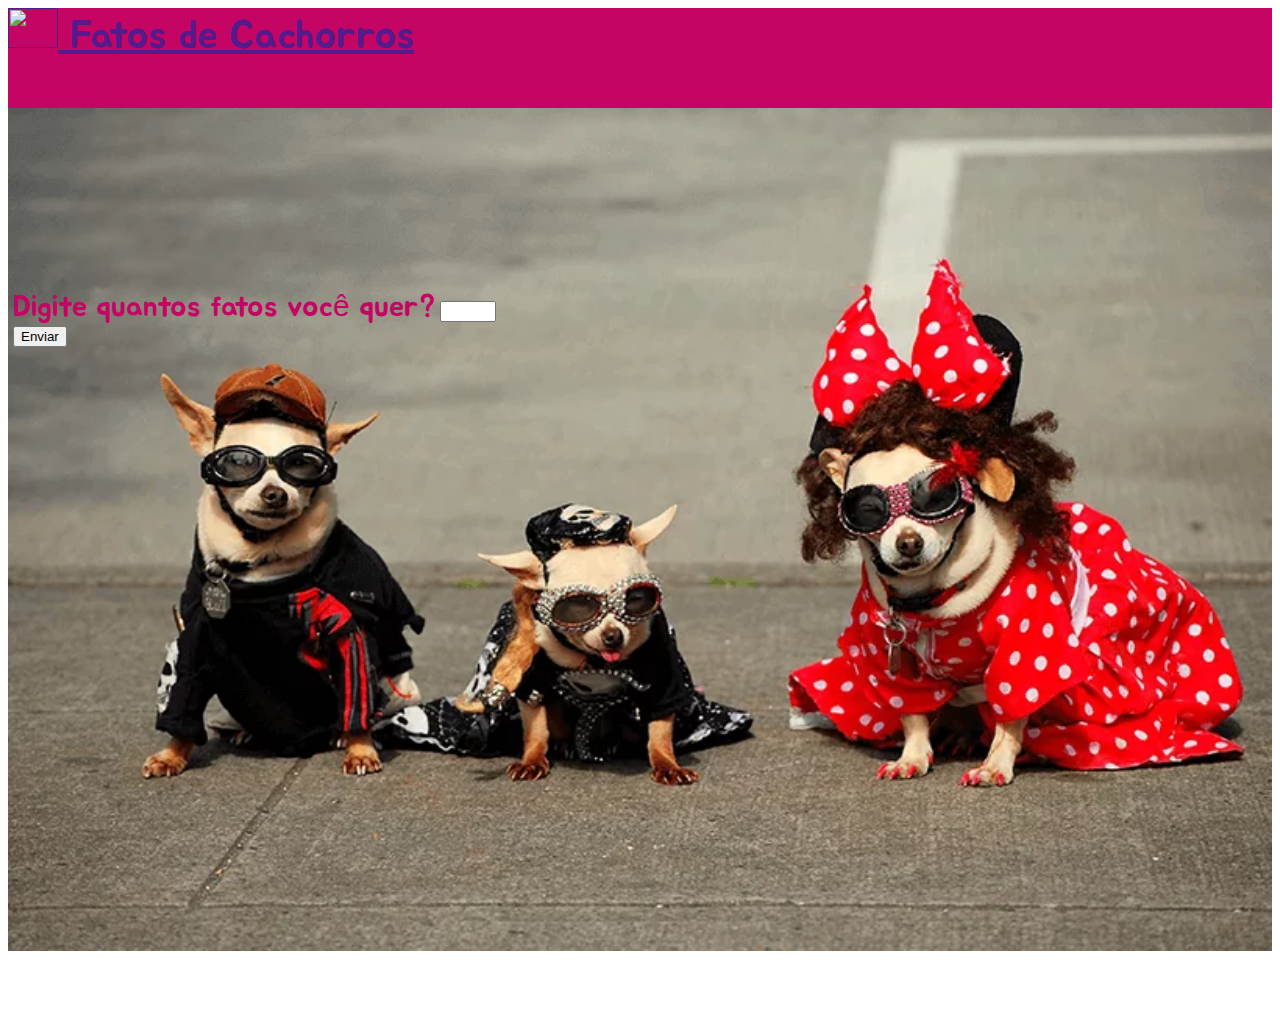
==== Assets/Páginas/fatos.html @ 77b0a8a6 "Commit" ====
<!DOCTYPE html>
<html lang="pt-br">

<head>
  <title>Fatos sobre cachorros</title>
  <meta charset="utf-8">
  <link rel="stylesheet" href="../Css/main.css">
  <link rel="shortcut icon"
    href="https://img.favpng.com/23/19/22/animals-icon-woof-woof-icon-dog-icon-png-favpng-qYRWzpkHmgVLvV2yLnAdzCaRW.jpg"
    type="imagem">
  <link href="https://cdn.jsdelivr.net/npm/bootstrap@5.1.3/dist/css/bootstrap.min.css" rel="stylesheet"
    integrity="sha384-1BmE4kWBq78iYhFldvKuhfTAU6auU8tT94WrHftjDbrCEXSU1oBoqyl2QvZ6jIW3" crossorigin="anonymous">
  <link rel="preconnect" href="https://fonts.googleapis.com">
  <link rel="preconnect" href="https://fonts.gstatic.com" crossorigin>
  <link href="https://fonts.googleapis.com/css2?family=Jua&display=swap" rel="stylesheet">
</head>

<body>
  <header>
    <nav class="navbar navbar-light bg-light">
      <div class="container-fluid justify-content-center cor-nav">
        <a class="navbar-brand" href="">
          <img src="https://encrypted-tbn0.gstatic.com/images?q=tbn:ANd9GcRJn_QAUdWgS8KyXrrwFNQvWGMW3zSPuUCX5Q&usqp=CAU"
            alt="" width="50" height="40" class="d-inline-block align-text-top">
          Fatos de Cachorros
        </a>
      </div>
    </nav>
  </header>

  <main class="fatos-background">
    <div class="container flex fatos-container">
      <form name="form">
        <div class="form-group">
          <label>Digite quantos fatos você quer?</label>
          <input type="number" class="form-control" name="number" min="2" max="50">
        </div>
          <button type="submit" class="bnt bnt-cor btn-lg">Enviar</button>
       
      </form>

      <aside>
        <ol class="fatos-cachorro">

        </ol>
      </aside>
    </div>
  </main>

  <script src="../javaScript/main.js"></script>
  <script src="https://cdn.jsdelivr.net/npm/bootstrap@5.1.3/dist/js/bootstrap.bundle.min.js"integrity="sha384-ka7Sk0Gln4gmtz2MlQnikT1wXgYsOg+OMhuP+IlRH9sENBO0LRn5q+8nbTov4+1p"
    crossorigin="anonymous"></script>
</body>

</html>
---- Assets/Css/main.css ----
.imagem-cachorro {
height: 500px;
object-fit: cover;
object-position: 0 25%;
}

.imagem-cachorro-1 {
    height: 500px;
    object-fit: cover;
    object-position: 0 15%;
}

p {
    font-family: 'Jua', sans-serif;
    font-size: 30px;
    color:rgb(196, 5, 100);
}
a{
    font-family: 'Jua', sans-serif;
    font-size: 40px;   
}

.fonte{
    font-family: 'Jua', sans-serif;
    color: black;
    
}

.cor-nav{
    background-color: rgb(196, 5, 100);
    height: 100px;
}

.botao a:hover{
    border: solid 2px white; 
    color: white;
}

.botao a{
    text-decoration: none ;
    color: black;
    font-family: 'Jua', sans-serif;
    background-color: rgb(196, 5, 100);
    padding: 12.5px 35px;
    border-radius: 3px ; 
}
form{
    width: 44%; 
}
form, aside{
    margin-top: 175px ;
}
ol{
    overflow: auto;
    max-height: 400px ;
    margin: 0;
    padding: 0;
}
ol li{
    padding: 15px 27px;
    background: rgb(196, 5, 100) ;
    margin-bottom: 10px ;
    list-style-type: none;
    font-family: 'Inconsolata', monospace;
}
aside{
    display: none;
    width: 10% ;
    padding: 15px ;
    border: solid 1px rgb(196, 5, 100); 
}
label{
    font-size: 1.6rem;
    color:rgb(196, 5, 100);
    font-family: 'Jua', sans-serif;
    font-size: 30px;

}
.btn-cor{
    color: rgb(196, 5, 100);
    font-family: 'Jua', sans-serif;
}
.fatos-container{
  position: relative; 
  padding: 5px;
  
}
.fatos-background{
    height: 100vh ;
    background-image: url(../Imagens/imagem-fundo.webp);
    background-repeat: no-repeat;  
    background-size: 100%; 
}
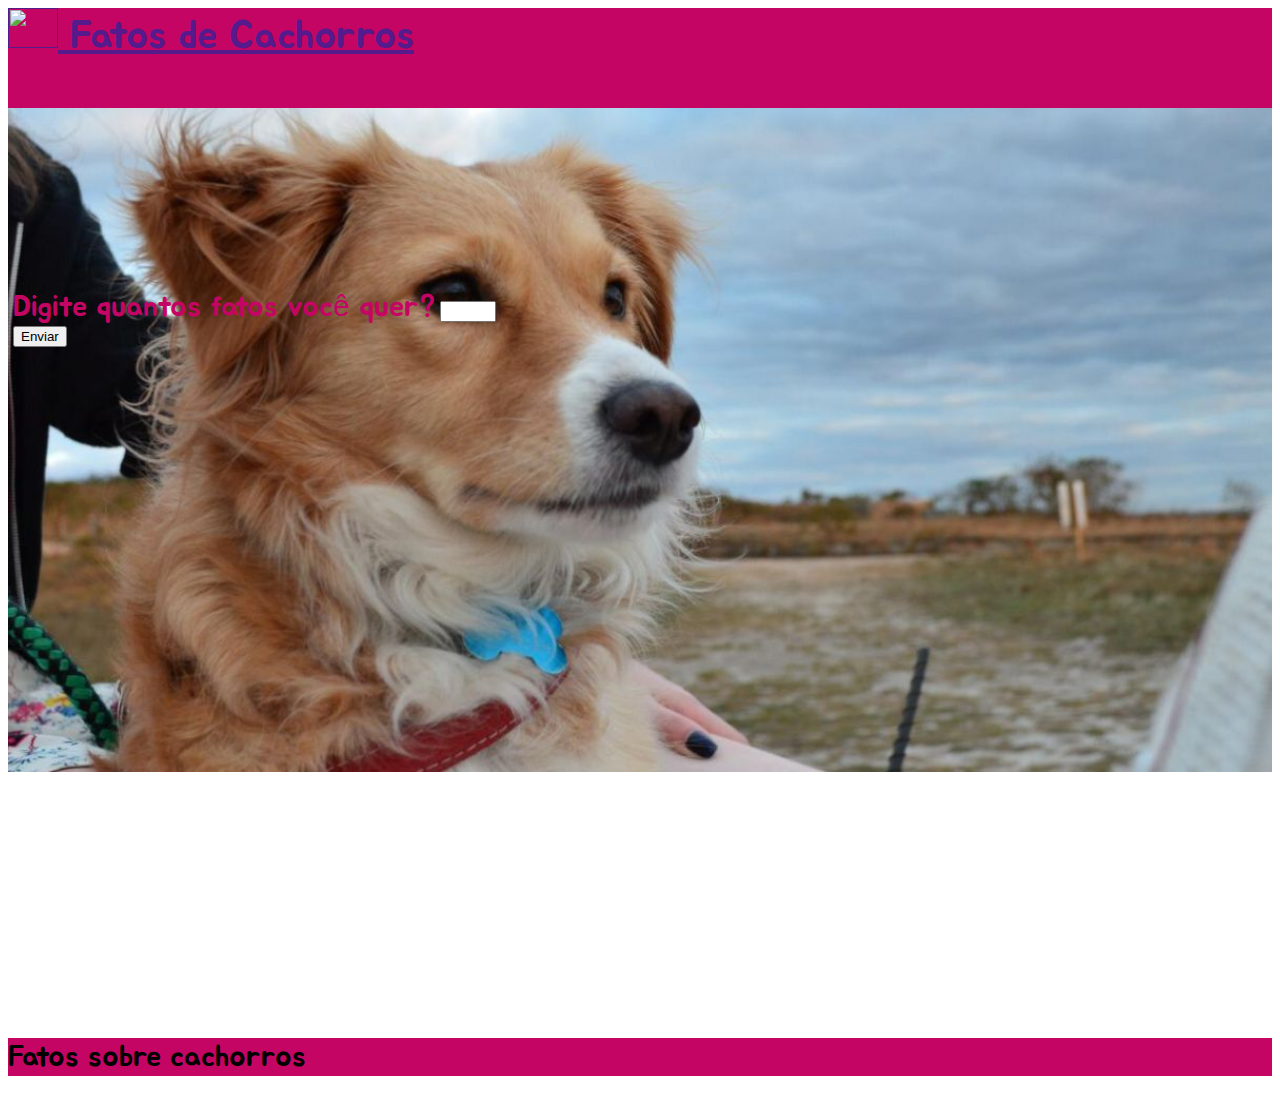
==== commit 2b500e39: "commit" ====
--- a/Assets/Páginas/fatos.html
+++ b/Assets/Páginas/fatos.html
@@ -18,7 +18,7 @@
 <body>
   <header>
     <nav class="navbar navbar-light bg-light">
-      <div class="container-fluid justify-content-center cor-nav">
+      <div class="container-fluid cor-nav">
         <a class="navbar-brand" href="">
           <img src="https://encrypted-tbn0.gstatic.com/images?q=tbn:ANd9GcRJn_QAUdWgS8KyXrrwFNQvWGMW3zSPuUCX5Q&usqp=CAU"
             alt="" width="50" height="40" class="d-inline-block align-text-top">
@@ -28,15 +28,14 @@
     </nav>
   </header>
 
-  <main class="fatos-background">
+  <main class="fatos-fundo">
     <div class="container flex fatos-container">
       <form name="form">
         <div class="form-group">
           <label>Digite quantos fatos você quer?</label>
           <input type="number" class="form-control" name="number" min="2" max="50">
         </div>
-          <button type="submit" class="bnt bnt-cor btn-lg">Enviar</button>
-       
+          <button type="submit" class="bnt bnt-cor btn-lg ">Enviar</button>
       </form>
 
       <aside>
@@ -46,6 +45,9 @@
       </aside>
     </div>
   </main>
+  <footer class="cor-footer p-2">
+    <p class="fonte m-0 text-center">Fatos sobre cachorros</p>
+  </footer>
 
   <script src="../javaScript/main.js"></script>
   <script src="https://cdn.jsdelivr.net/npm/bootstrap@5.1.3/dist/js/bootstrap.bundle.min.js"integrity="sha384-ka7Sk0Gln4gmtz2MlQnikT1wXgYsOg+OMhuP+IlRH9sENBO0LRn5q+8nbTov4+1p"
--- a/Assets/Css/main.css
+++ b/Assets/Css/main.css
@@ -5,6 +5,12 @@
 }
 
 .imagem-cachorro-1 {
+    height: 500px;
+    object-fit: cover;
+    object-position: 0 35%;
+}
+
+.imagem-cachorro-2 {
     height: 500px;
     object-fit: cover;
     object-position: 0 15%;
@@ -29,6 +35,10 @@
 .cor-nav{
     background-color: rgb(196, 5, 100);
     height: 100px;
+}
+.cor-footer{
+    background-color: rgb(196, 5, 100);
+    
 }
 
 .botao a:hover{
@@ -85,10 +95,18 @@
   padding: 5px;
   
 }
-.fatos-background{
+.fatos-fundo{
     height: 100vh ;
-    background-image: url(../Imagens/imagem-fundo.webp);
+    background-image: url(../Imagens/cachorro.jpg);
     background-repeat: no-repeat;  
-    background-size: 100%; 
+    background-size: 100%;
+    
 }
 
+.formulario-fundo {
+    height: 100vh ;
+    background-image: url(../Imagens/vira-lata-filhote.jpg);
+    background-repeat: no-repeat;  
+    background-size: 100%;
+}
+
